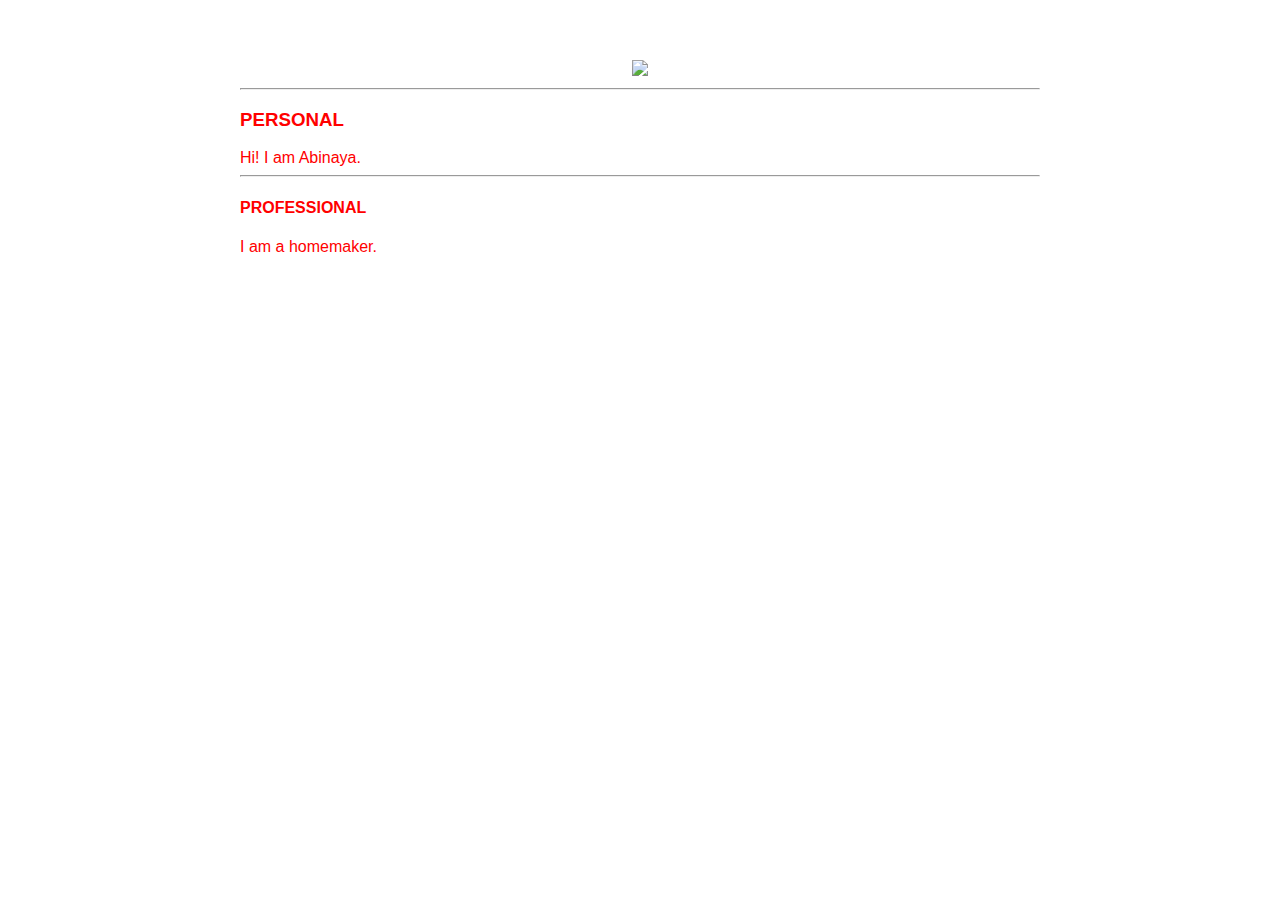
==== ui/index.html @ 95ac90ba "[imad-console] Updates ui/index.html" ====
<!doctype html>
<html>
    <head>
        <link href="/ui/style.css" rel="stylesheet" />
    </head>
    <body>
        <div class ="container">
        <div class="center">
            <img id='madi' src="https://s-media-cache-ak0.pinimg.com/736x/06/13/28/061328d899f881326582d5991758f9bc.jpg" class="img-medium"/>
        </div>
        <hr/>
        
        <h3>PERSONAL</h3>
        <div>
            Hi! I am Abinaya.
        </div>
        <hr/>
        <h4>PROFESSIONAL</h4>
        <div>
            I am a homemaker.
        </div>
        <div class ="footer">
            
        </div>
        <script type="text/javascript" src="/ui/main.js">
        </script>
        </div>
    </body>
</html>
---- ui/style.css ----
body {
    font-family: sans-serif;
    margin-top: 60px;
}

.center {
    text-align: center;
}

.text-big {
    font-size: 300%;
}

.bold {
    font-weight: bold;
}

.img-medium {
    height: 200px;
}
  .container {
                max-width: 800px;
                margin: 0 auto;
                color: red;
                font-family: sans-serif;
                padding-left: 20px;
                padding-right: 20px;
               
             }
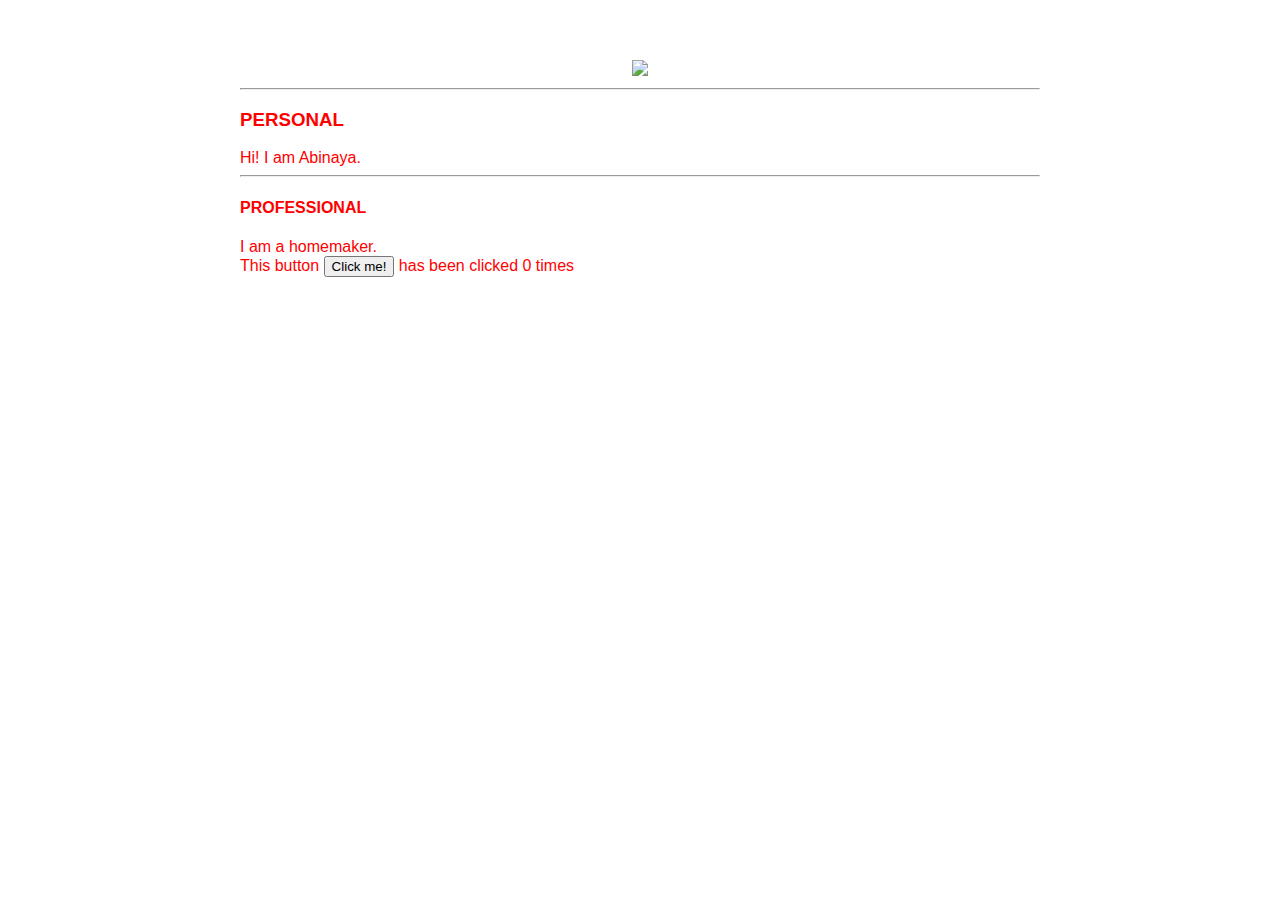
==== commit 9bbbabd3: "[imad-console] Updates ui/index.html" ====
--- a/ui/index.html
+++ b/ui/index.html
@@ -20,7 +20,7 @@
             I am a homemaker.
         </div>
         <div class ="footer">
-            
+            This button <button id"counter">Click me!</button> has been clicked <span id="count">0</span> times
         </div>
         <script type="text/javascript" src="/ui/main.js">
         </script>
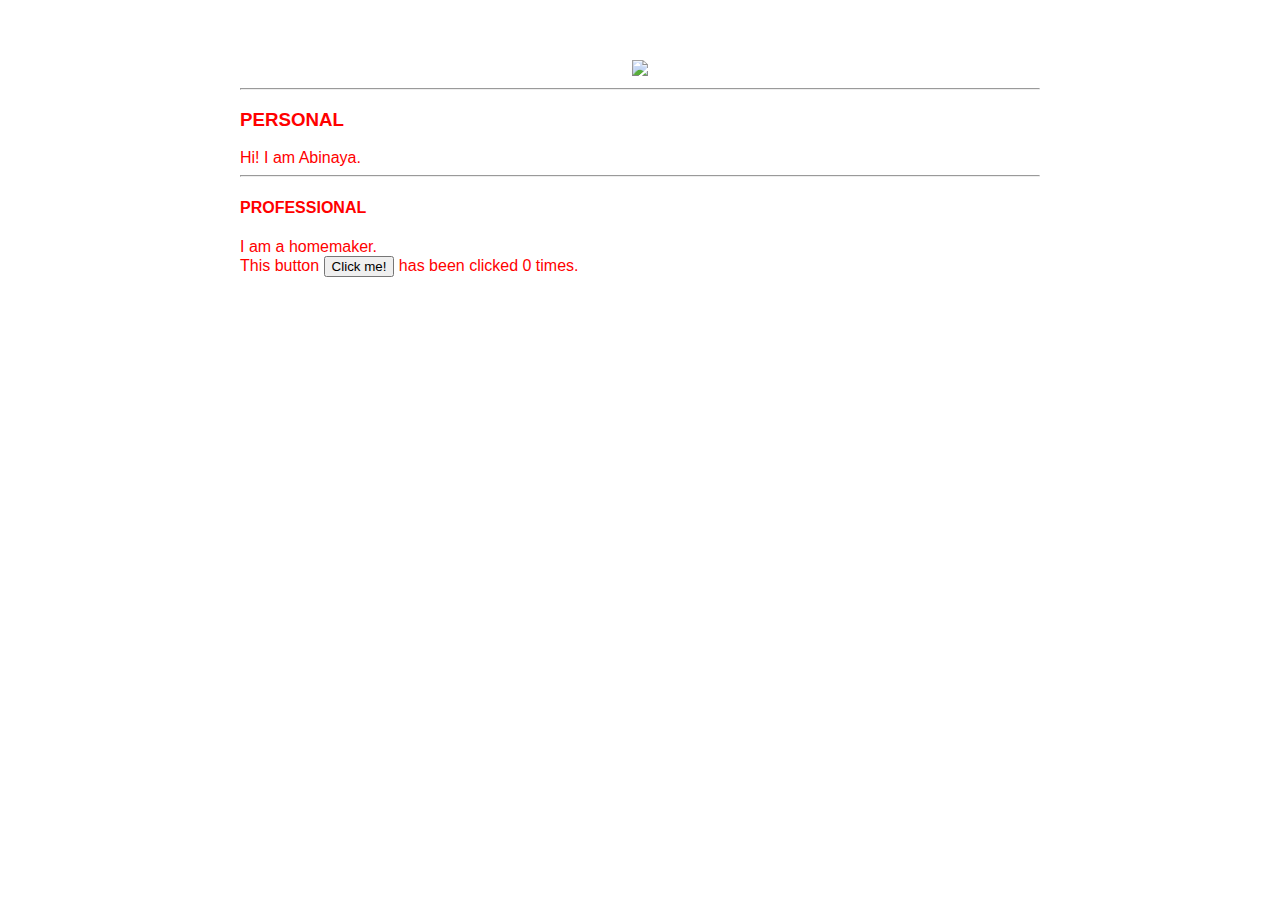
==== commit c81a5f3f: "[imad-console] Updates ui/index.html" ====
--- a/ui/index.html
+++ b/ui/index.html
@@ -20,7 +20,7 @@
             I am a homemaker.
         </div>
         <div class ="footer">
-            This button <button id"counter">Click me!</button> has been clicked <span id="count">0</span> times
+            This button <button id="counter">Click me!</button> has been clicked <span id="count">0</span> times.
         </div>
         <script type="text/javascript" src="/ui/main.js">
         </script>
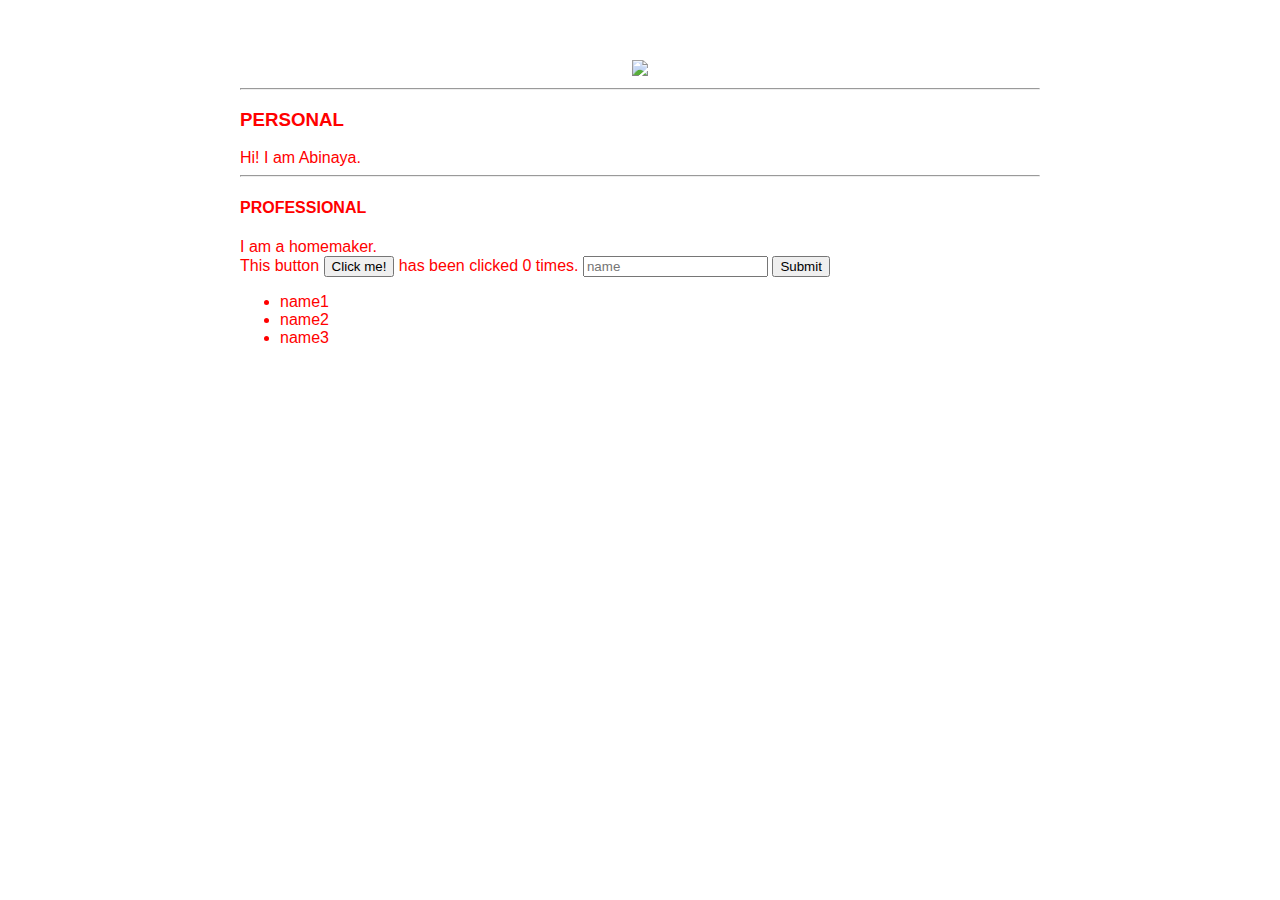
==== commit 5b00d766: "[imad-console] Updates ui/index.html" ====
--- a/ui/index.html
+++ b/ui/index.html
@@ -21,6 +21,13 @@
         </div>
         <div class ="footer">
             This button <button id="counter">Click me!</button> has been clicked <span id="count">0</span> times.
+            <input type="text" id="name" placeholder="name"></input>
+            <input type="submit" value="Submit"></input>
+            <ul>
+                <li>name1</li>
+                <li>name2</li>
+                <li>name3</li>
+            </ul>
         </div>
         <script type="text/javascript" src="/ui/main.js">
         </script>
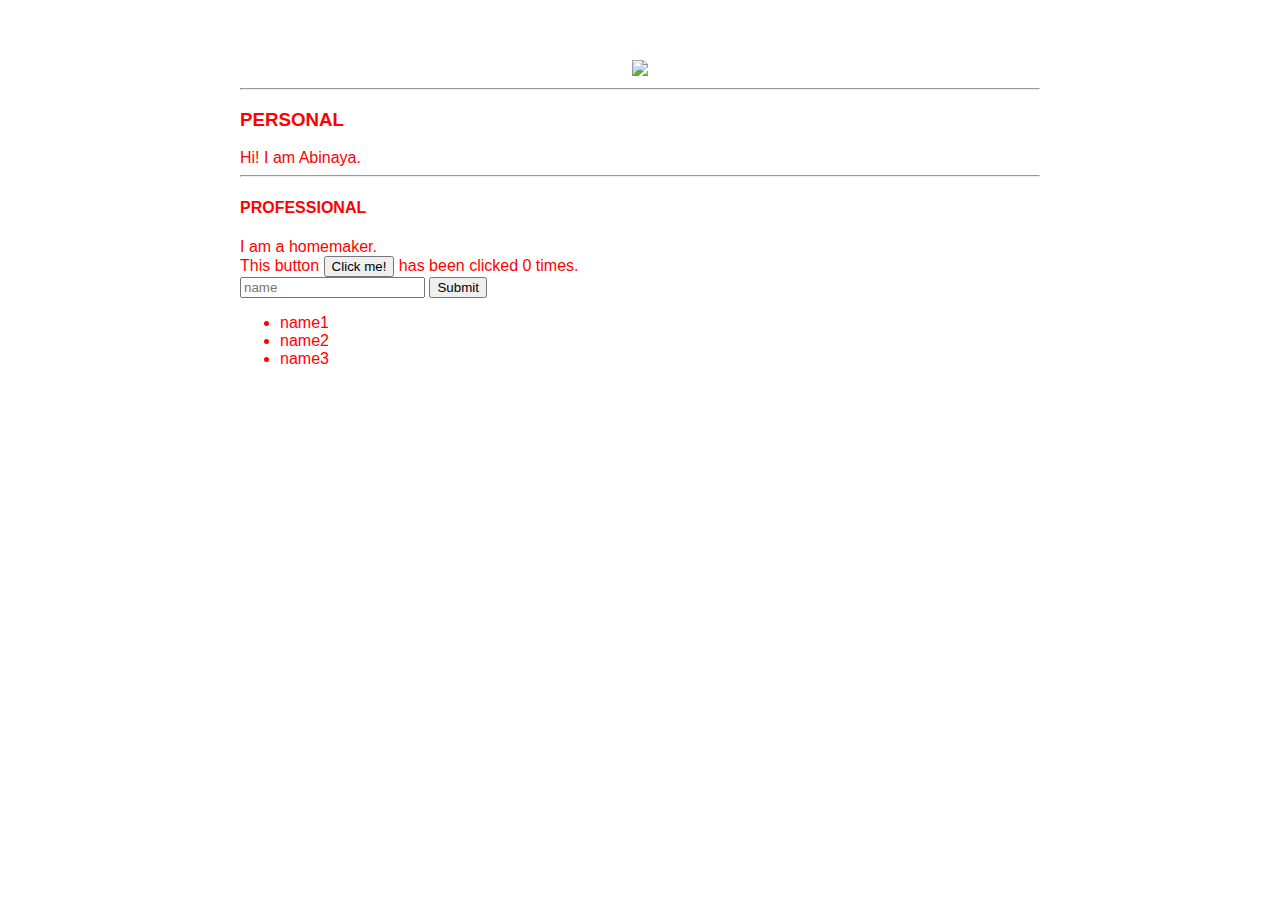
==== commit 7aac0239: "[imad-console] Updates ui/index.html" ====
--- a/ui/index.html
+++ b/ui/index.html
@@ -21,6 +21,7 @@
         </div>
         <div class ="footer">
             This button <button id="counter">Click me!</button> has been clicked <span id="count">0</span> times.
+            <br/>
             <input type="text" id="name" placeholder="name"></input>
             <input type="submit" value="Submit"></input>
             <ul>
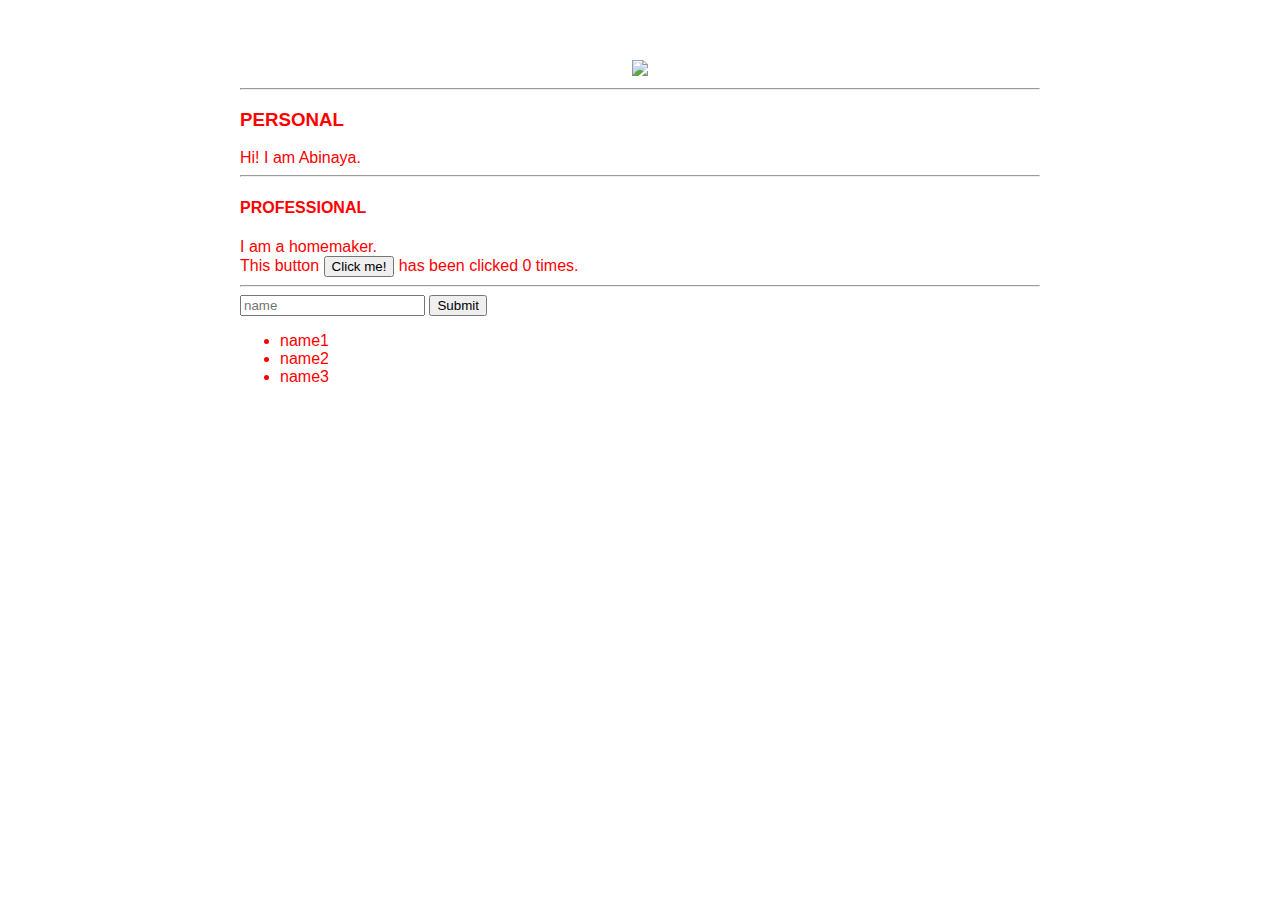
==== commit e07544d3: "[imad-console] Updates ui/index.html" ====
--- a/ui/index.html
+++ b/ui/index.html
@@ -21,7 +21,7 @@
         </div>
         <div class ="footer">
             This button <button id="counter">Click me!</button> has been clicked <span id="count">0</span> times.
-            <br/>
+            <hr/>
             <input type="text" id="name" placeholder="name"></input>
             <input type="submit" value="Submit"></input>
             <ul>
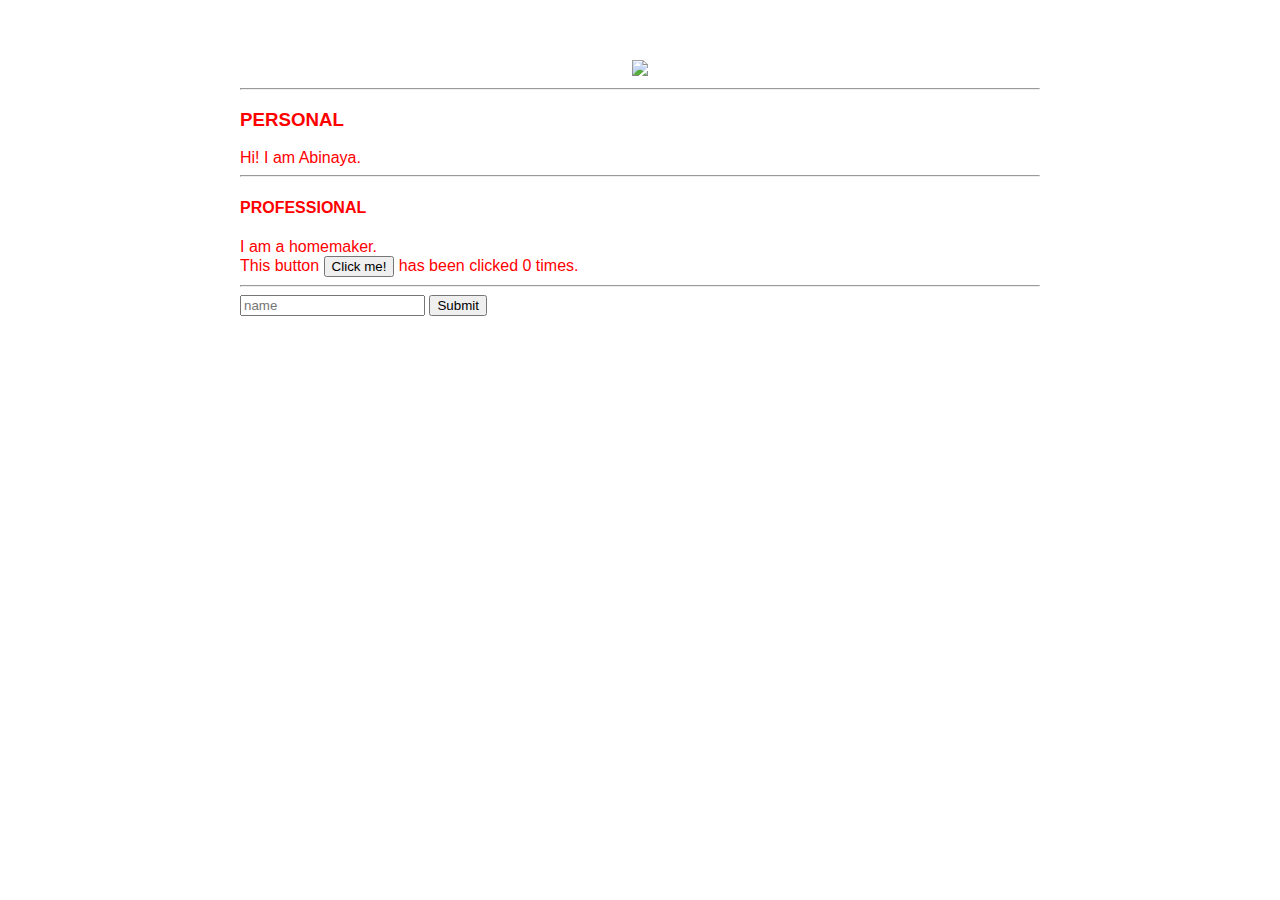
==== commit 36feb2c5: "[imad-console] Updates ui/index.html" ====
--- a/ui/index.html
+++ b/ui/index.html
@@ -23,11 +23,9 @@
             This button <button id="counter">Click me!</button> has been clicked <span id="count">0</span> times.
             <hr/>
             <input type="text" id="name" placeholder="name"></input>
-            <input type="submit" value="Submit"></input>
-            <ul>
-                <li>name1</li>
-                <li>name2</li>
-                <li>name3</li>
+            <input type="submit" value="Submit" id="submit_btn"></input>
+            <ul id='nameList'>
+                
             </ul>
         </div>
         <script type="text/javascript" src="/ui/main.js">
